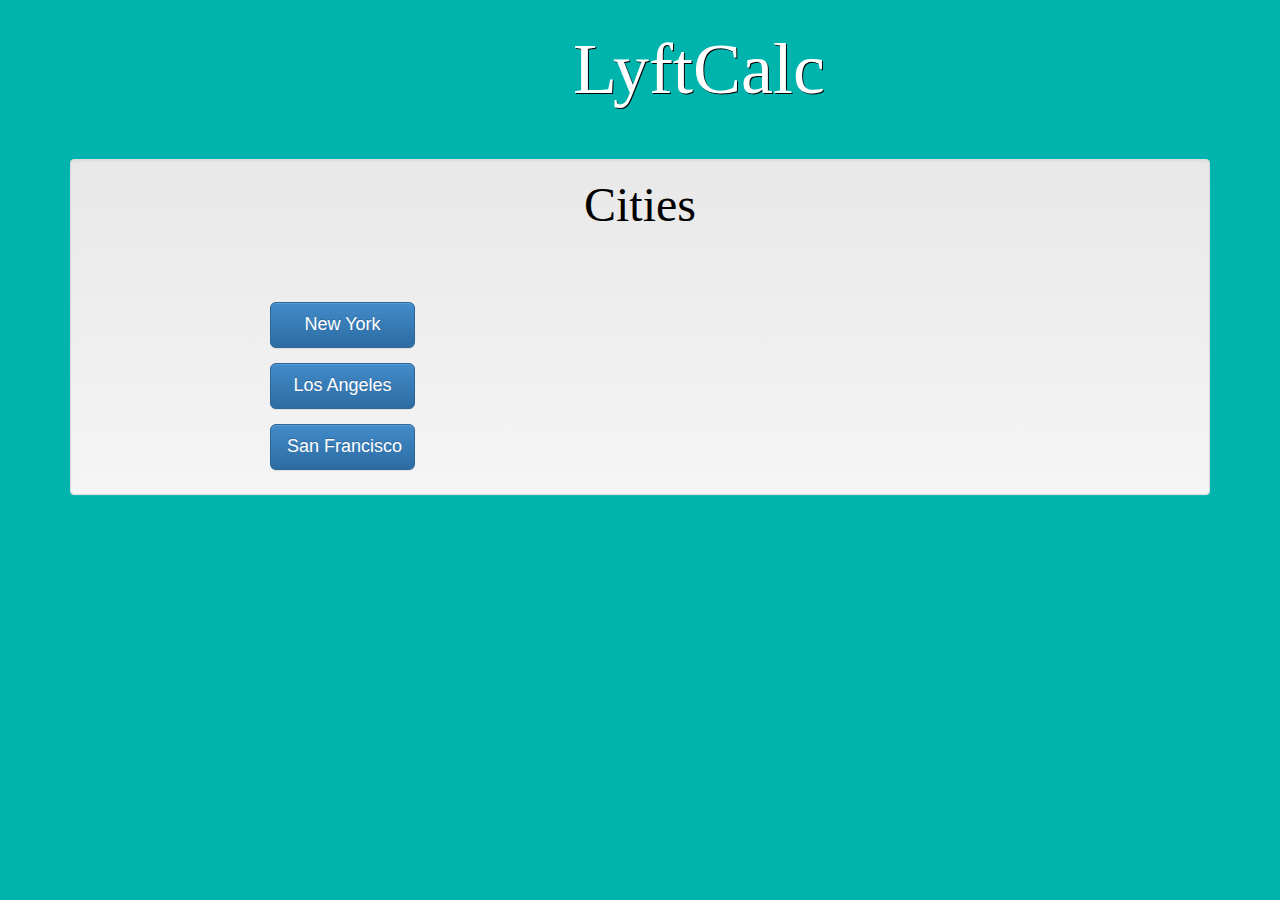
==== platforms/ios/www/index.html @ ac9d719c "initial" ====
<!DOCTYPE html>
<html>
  <head>
    <meta charset="utf-8">
    <meta name="viewport" content="initial-scale=1, maximum-scale=1, user-scalable=no, width=device-width">
    <title>LyftCalc</title>

    <link href="lib/ionic/css/ionic.css" rel="stylesheet">
    <link href="css/style.css" rel="stylesheet">

<!--     IF using Sass (run gulp sass first), then uncomment below and remove the CSS includes above -->
    <link href="css/ionic.app.css" rel="stylesheet">
    <link rel="stylesheet" href="css/bootstrap.css">
    <link rel="stylesheet" href="css/bootstrap-theme.css">    
    <link href="css/style.css" rel="stylesheet">


   

    <!-- ionic/angularjs js -->
    <script src="lib/ionic/js/ionic.bundle.js"></script>

    <!-- cordova script (this will be a 404 during development) -->
    <script src="cordova.js"></script>

    <!-- your app's js -->
    <script src="js/app.js"></script>
    <script src="js/controllers.js"></script>
    <script src="js/services.js"></script>
  </head>


  <body>

  <section class='cities'>
  <h1>LyftCalc</h1>
  
  <div class="container">
        <div class="well well-md" id='mainWell'>
          <h2>Cities</h2>
          <div class='row'>
            <div class='continer'>
              <div class="col-xs-12 btnCity">
                <a href="ny.html">
                  <button type="button" class="btn btn-primary btn-lg">New York</button>
                </a>
              </div>
              <div class="col-xs-12 btnCity">
                <a href="la.html">
                  <button type="button" class="btn btn-primary btn-lg">Los Angeles</button>
                </a>
              </div>
              <div class="col-xs-12 btnCity">
                <a href="sf.html">
                  <button type="button" class="btn btn-primary btn-lg">San Francisco</button>
                </a>
              </div>
        </div>
      </div>
    </div>
  </div>
  </section>



    
  </body>
</html>
---- platforms/ios/www/css/style.css ----
/*Homepage CSS*/



.cityName:hover {
	-ms-transform: translate(3px, 0px); 
    -webkit-transform: translate(3px, 0px); 
    transform: translate(3px, 0px);
}

h2{

font-size: 48px;
font-family:'Lobster', cursive;
color:#000;
text-align:center;
padding-bottom: 40px
}

.cities{
	position: fixed;
	background-color: #00b4ae;
	height: 100%;
	width: 100%;
	padding:30px 50px;
	font-family: 'Ubuntu', sans-serif;
	overflow: scroll
}

.btn{

	padding:0 50 50 50px;
	width: 145px;
	text-align: center;
	display: inline-block
}

#mainWell {
	width: 100%;
	text-align: center;
	margin: auto;
	height: 100%
}

.cityWell {
	width:155%;
}

.btnCity {
	padding-top: 15px
}

/*Homepage CSS End*/

a:link {
	text-decoration: none
}

/*Tip Calc CSS Begin*/

.cities h1 {
	font-size: 72px;
	font-family: 'Lobster', cursive;
	color: #FFFFFF;
	text-shadow:1px 1px black;
	text-align: center;
	padding-bottom: 40px;
	width: 110%;

}


h3 {
	text-align: center;
	font-weight: 800
}



label {
	color: black;
	font-size: 20px
}

legend {
	font-size: 40px;
	text-shadow: 1px 1px yellow;
}

form input {
	color: black;
	font-weight: 900
}



#total {
	font-weight: 900;
	font-size: 30px
}

/*Tip Calc CSS End*/
---- platforms/ios/www/css/style.css ----
/*Homepage CSS*/



.cityName:hover {
	-ms-transform: translate(3px, 0px); 
    -webkit-transform: translate(3px, 0px); 
    transform: translate(3px, 0px);
}

h2{

font-size: 48px;
font-family:'Lobster', cursive;
color:#000;
text-align:center;
padding-bottom: 40px
}

.cities{
	position: fixed;
	background-color: #00b4ae;
	height: 100%;
	width: 100%;
	padding:30px 50px;
	font-family: 'Ubuntu', sans-serif;
	overflow: scroll
}

.btn{

	padding:0 50 50 50px;
	width: 145px;
	text-align: center;
	display: inline-block
}

#mainWell {
	width: 100%;
	text-align: center;
	margin: auto;
	height: 100%
}

.cityWell {
	width:155%;
}

.btnCity {
	padding-top: 15px
}

/*Homepage CSS End*/

a:link {
	text-decoration: none
}

/*Tip Calc CSS Begin*/

.cities h1 {
	font-size: 72px;
	font-family: 'Lobster', cursive;
	color: #FFFFFF;
	text-shadow:1px 1px black;
	text-align: center;
	padding-bottom: 40px;
	width: 110%;

}


h3 {
	text-align: center;
	font-weight: 800
}



label {
	color: black;
	font-size: 20px
}

legend {
	font-size: 40px;
	text-shadow: 1px 1px yellow;
}

form input {
	color: black;
	font-weight: 900
}



#total {
	font-weight: 900;
	font-size: 30px
}

/*Tip Calc CSS End*/
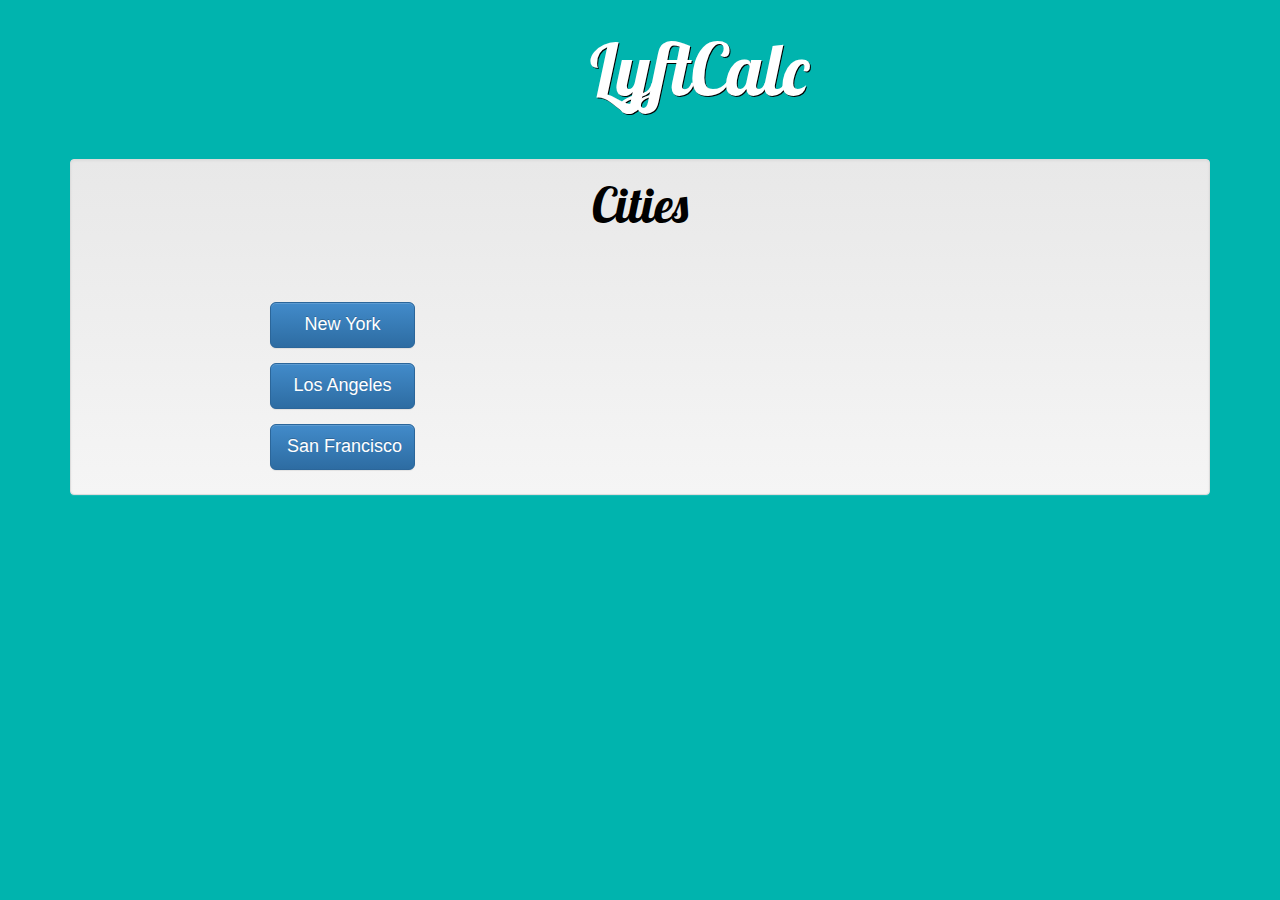
==== commit 54926db8: "fonts" ====
--- a/platforms/ios/www/index.html
+++ b/platforms/ios/www/index.html
@@ -14,7 +14,8 @@
     <link rel="stylesheet" href="css/bootstrap-theme.css">    
     <link href="css/style.css" rel="stylesheet">
 
-
+    <!-- google font -->
+    <link href='http://fonts.googleapis.com/css?family=Lobster' rel='stylesheet' type='text/css'>
    
 
     <!-- ionic/angularjs js -->
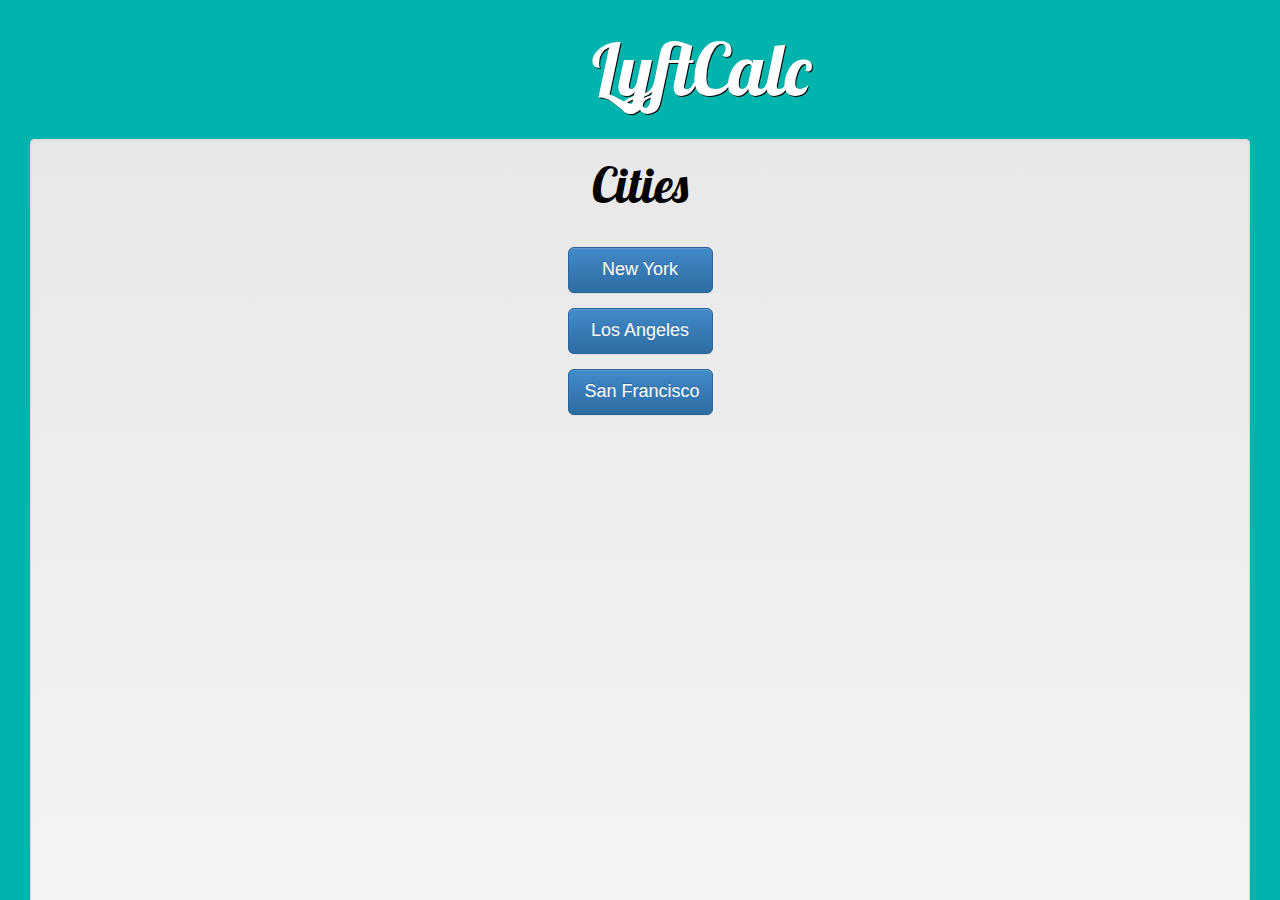
==== commit 5c955ef2: "update" ====
--- a/platforms/ios/www/index.html
+++ b/platforms/ios/www/index.html
@@ -33,33 +33,30 @@
 
   <body>
 
+  <!-- jquery -->
+  <script src="http://code.jquery.com/jquery-1.11.1.min.js"></script>
+
   <section class='cities'>
-  <h1>LyftCalc</h1>
+  <h1 id='mainTitle'>LyftCalc</h1>
   
-  <div class="container">
-        <div class="well well-md" id='mainWell'>
-          <h2>Cities</h2>
-          <div class='row'>
-            <div class='continer'>
-              <div class="col-xs-12 btnCity">
-                <a href="ny.html">
-                  <button type="button" class="btn btn-primary btn-lg">New York</button>
-                </a>
-              </div>
-              <div class="col-xs-12 btnCity">
-                <a href="la.html">
-                  <button type="button" class="btn btn-primary btn-lg">Los Angeles</button>
-                </a>
-              </div>
-              <div class="col-xs-12 btnCity">
-                <a href="sf.html">
-                  <button type="button" class="btn btn-primary btn-lg">San Francisco</button>
-                </a>
-              </div>
-        </div>
+      <div class="well well-md" id='mainWell'>
+        <h2>Cities</h2>
+          <div class="col-xs-12 btnCity">
+            <a href="ny.html">
+              <button type="button" class="btn btn-primary btn-lg">New York</button>
+            </a>
+          </div>
+          <div class="col-xs-12 btnCity">
+            <a href="la.html">
+              <button type="button" class="btn btn-primary btn-lg">Los Angeles</button>
+            </a>
+          </div>
+          <div class="col-xs-12 btnCity">
+            <a href="sf.html">
+              <button type="button" class="btn btn-primary btn-lg">San Francisco</button>
+            </a>
+          </div>
       </div>
-    </div>
-  </div>
   </section>
 
 
--- a/platforms/ios/www/css/style.css
+++ b/platforms/ios/www/css/style.css
@@ -8,13 +8,15 @@
     transform: translate(3px, 0px);
 }
 
-h2{
+.cityName {
+	font-size: 72px;
+	font-family: 'Lobster', cursive;
+	color: #FFFFFF;
+	text-shadow:1px 1px black;
+	text-align: center;
+	padding-bottom: 40px;
+	width: 100%;
 
-font-size: 48px;
-font-family:'Lobster', cursive;
-color:#000;
-text-align:center;
-padding-bottom: 40px
 }
 
 .cities{
@@ -22,9 +24,22 @@
 	background-color: #00b4ae;
 	height: 100%;
 	width: 100%;
-	padding:30px 50px;
-	font-family: 'Ubuntu', sans-serif;
+	padding:30px;
 	overflow: scroll
+}
+
+.cityWell input {
+	text-align: center;
+}
+
+.cities h2{
+
+font-size: 48px;
+font-family:'Lobster', cursive;
+color:#000;
+text-align:center;
+padding-bottom: 10px
+
 }
 
 .btn{
@@ -43,7 +58,10 @@
 }
 
 .cityWell {
-	width:155%;
+	width:100%;
+	padding: 10px 10px;
+	margin: auto
+
 }
 
 .btnCity {
@@ -58,15 +76,14 @@
 
 /*Tip Calc CSS Begin*/
 
-.cities h1 {
+#mainTitle {
 	font-size: 72px;
 	font-family: 'Lobster', cursive;
 	color: #FFFFFF;
 	text-shadow:1px 1px black;
 	text-align: center;
-	padding-bottom: 40px;
+	padding-bottom: 20px;
 	width: 110%;
-
 }
 
 
@@ -96,7 +113,8 @@
 
 #total {
 	font-weight: 900;
-	font-size: 30px
+	font-size: 30px;
+	text-shadow: 1px 1px red;
 }
 
 /*Tip Calc CSS End*/--- a/platforms/ios/www/css/style.css
+++ b/platforms/ios/www/css/style.css
@@ -8,13 +8,15 @@
     transform: translate(3px, 0px);
 }
 
-h2{
+.cityName {
+	font-size: 72px;
+	font-family: 'Lobster', cursive;
+	color: #FFFFFF;
+	text-shadow:1px 1px black;
+	text-align: center;
+	padding-bottom: 40px;
+	width: 100%;
 
-font-size: 48px;
-font-family:'Lobster', cursive;
-color:#000;
-text-align:center;
-padding-bottom: 40px
 }
 
 .cities{
@@ -22,9 +24,22 @@
 	background-color: #00b4ae;
 	height: 100%;
 	width: 100%;
-	padding:30px 50px;
-	font-family: 'Ubuntu', sans-serif;
+	padding:30px;
 	overflow: scroll
+}
+
+.cityWell input {
+	text-align: center;
+}
+
+.cities h2{
+
+font-size: 48px;
+font-family:'Lobster', cursive;
+color:#000;
+text-align:center;
+padding-bottom: 10px
+
 }
 
 .btn{
@@ -43,7 +58,10 @@
 }
 
 .cityWell {
-	width:155%;
+	width:100%;
+	padding: 10px 10px;
+	margin: auto
+
 }
 
 .btnCity {
@@ -58,15 +76,14 @@
 
 /*Tip Calc CSS Begin*/
 
-.cities h1 {
+#mainTitle {
 	font-size: 72px;
 	font-family: 'Lobster', cursive;
 	color: #FFFFFF;
 	text-shadow:1px 1px black;
 	text-align: center;
-	padding-bottom: 40px;
+	padding-bottom: 20px;
 	width: 110%;
-
 }
 
 
@@ -96,7 +113,8 @@
 
 #total {
 	font-weight: 900;
-	font-size: 30px
+	font-size: 30px;
+	text-shadow: 1px 1px red;
 }
 
 /*Tip Calc CSS End*/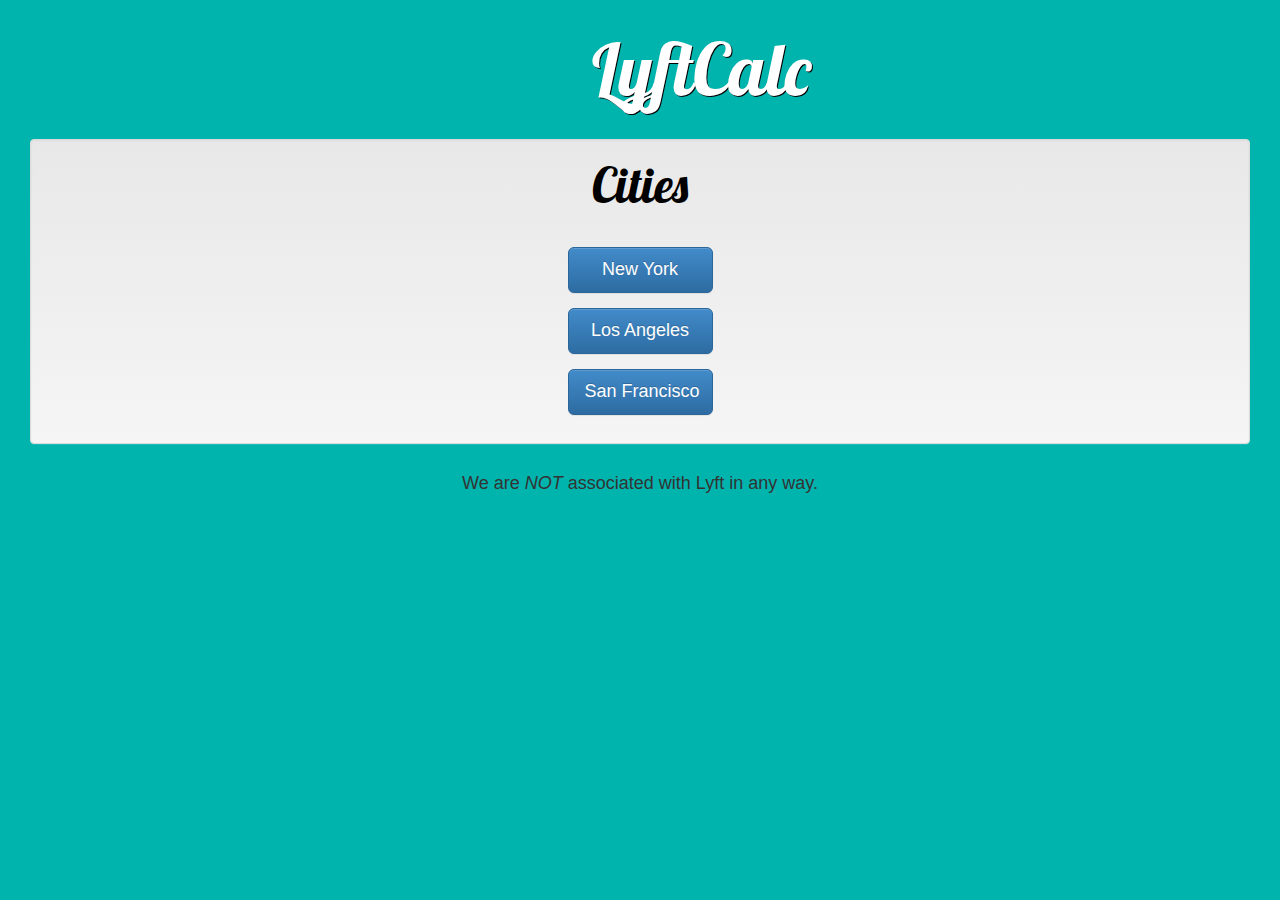
==== commit c413d617: "dsf" ====
--- a/platforms/ios/www/index.html
+++ b/platforms/ios/www/index.html
@@ -57,6 +57,11 @@
             </a>
           </div>
       </div>
+
+      <div id='associated'>
+        <h4>We are <span id='italics'>NOT</span> associated with Lyft in any way.</h4>
+      </div>
+
   </section>
 
 
--- a/platforms/ios/www/css/style.css
+++ b/platforms/ios/www/css/style.css
@@ -1,6 +1,15 @@
 /*Homepage CSS*/
 
+#associated {
+	text-align: center;
+/*	text-shadow:.1em .1em black;
+*/	font-weight: 600;
+	font-size: 18px
+}
 
+#italics {
+	font-style: italic;
+}
 
 .cityName:hover {
 	-ms-transform: translate(3px, 0px); 
@@ -54,7 +63,8 @@
 	width: 100%;
 	text-align: center;
 	margin: auto;
-	height: 100%
+	height: 305px;
+	margin-bottom: 30px
 }
 
 .cityWell {
@@ -114,7 +124,7 @@
 #total {
 	font-weight: 900;
 	font-size: 30px;
-	text-shadow: 1px 1px red;
+	color:red;
 }
 
 /*Tip Calc CSS End*/--- a/platforms/ios/www/css/style.css
+++ b/platforms/ios/www/css/style.css
@@ -1,6 +1,15 @@
 /*Homepage CSS*/
 
+#associated {
+	text-align: center;
+/*	text-shadow:.1em .1em black;
+*/	font-weight: 600;
+	font-size: 18px
+}
 
+#italics {
+	font-style: italic;
+}
 
 .cityName:hover {
 	-ms-transform: translate(3px, 0px); 
@@ -54,7 +63,8 @@
 	width: 100%;
 	text-align: center;
 	margin: auto;
-	height: 100%
+	height: 305px;
+	margin-bottom: 30px
 }
 
 .cityWell {
@@ -114,7 +124,7 @@
 #total {
 	font-weight: 900;
 	font-size: 30px;
-	text-shadow: 1px 1px red;
+	color:red;
 }
 
 /*Tip Calc CSS End*/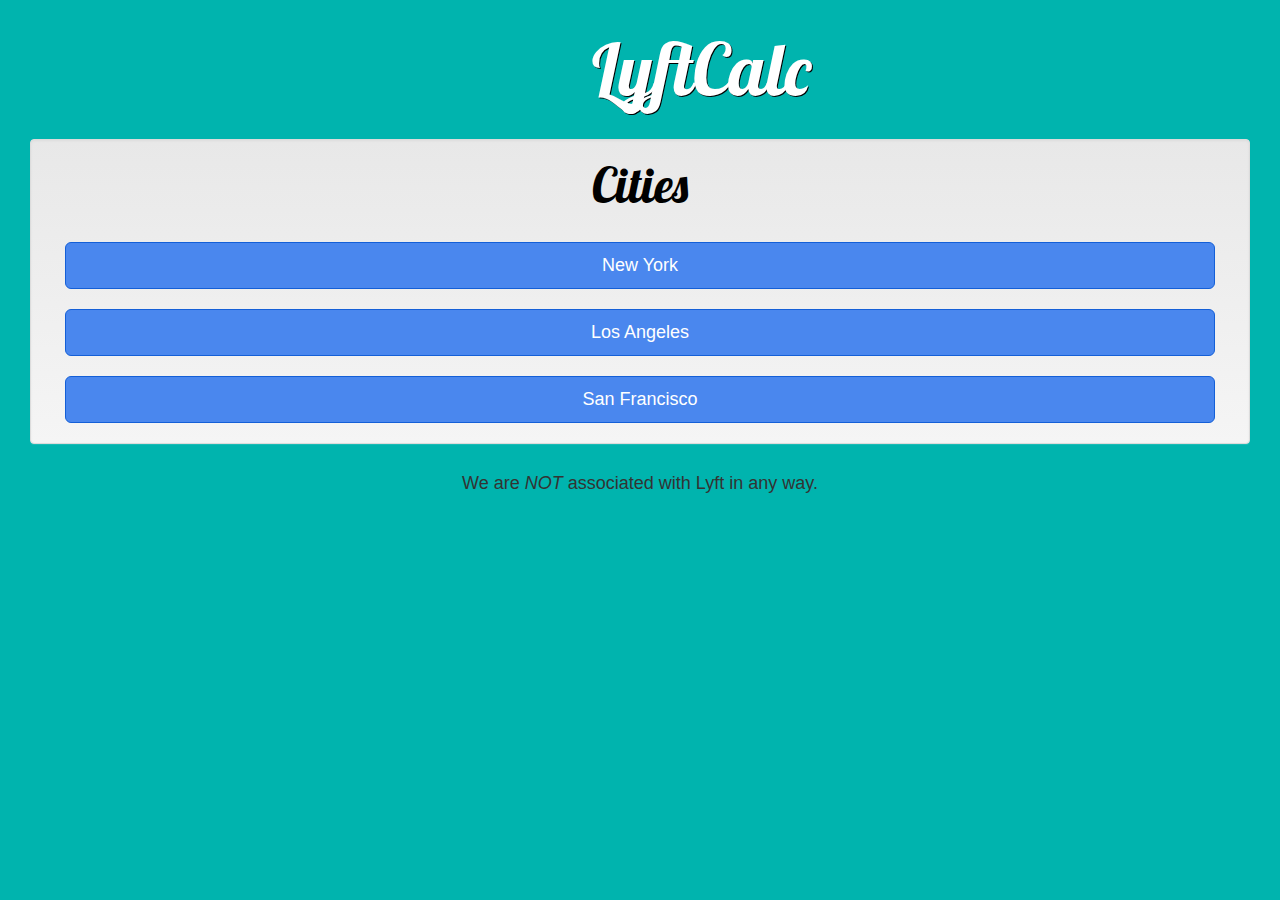
==== commit 87d0724a: "ionic buttons added" ====
--- a/platforms/ios/www/index.html
+++ b/platforms/ios/www/index.html
@@ -43,17 +43,20 @@
         <h2>Cities</h2>
           <div class="col-xs-12 btnCity">
             <a href="ny.html">
-              <button type="button" class="btn btn-primary btn-lg">New York</button>
+              <button class="btn btn-lg button button-full button-positive">New York</button>
+              <!-- <button type="button" class="btn btn-primary btn-lg">New York</button> -->
             </a>
           </div>
           <div class="col-xs-12 btnCity">
             <a href="la.html">
-              <button type="button" class="btn btn-primary btn-lg">Los Angeles</button>
+              <button class="btn btn-lg button button-full button-positive">Los Angeles</button>
+             <!--  <button type="button" class="btn btn-primary btn-lg">Los Angeles</button> -->
             </a>
           </div>
           <div class="col-xs-12 btnCity">
             <a href="sf.html">
-              <button type="button" class="btn btn-primary btn-lg">San Francisco</button>
+              <button class="btn btn-lg button button-full button-positive">San Francisco</button>
+              <!-- <button type="button" class="btn btn-primary btn-lg">San Francisco</button> -->
             </a>
           </div>
       </div>
--- a/platforms/ios/www/css/style.css
+++ b/platforms/ios/www/css/style.css
@@ -6,6 +6,10 @@
 */	font-weight: 600;
 	font-size: 18px
 }
+
+ .button.button-positive {
+    padding-bottom:-10px;
+    }
 
 #italics {
 	font-style: italic;
@@ -75,7 +79,7 @@
 }
 
 .btnCity {
-	padding-top: 15px
+	
 }
 
 /*Homepage CSS End*/
--- a/platforms/ios/www/css/style.css
+++ b/platforms/ios/www/css/style.css
@@ -6,6 +6,10 @@
 */	font-weight: 600;
 	font-size: 18px
 }
+
+ .button.button-positive {
+    padding-bottom:-10px;
+    }
 
 #italics {
 	font-style: italic;
@@ -75,7 +79,7 @@
 }
 
 .btnCity {
-	padding-top: 15px
+	
 }
 
 /*Homepage CSS End*/
